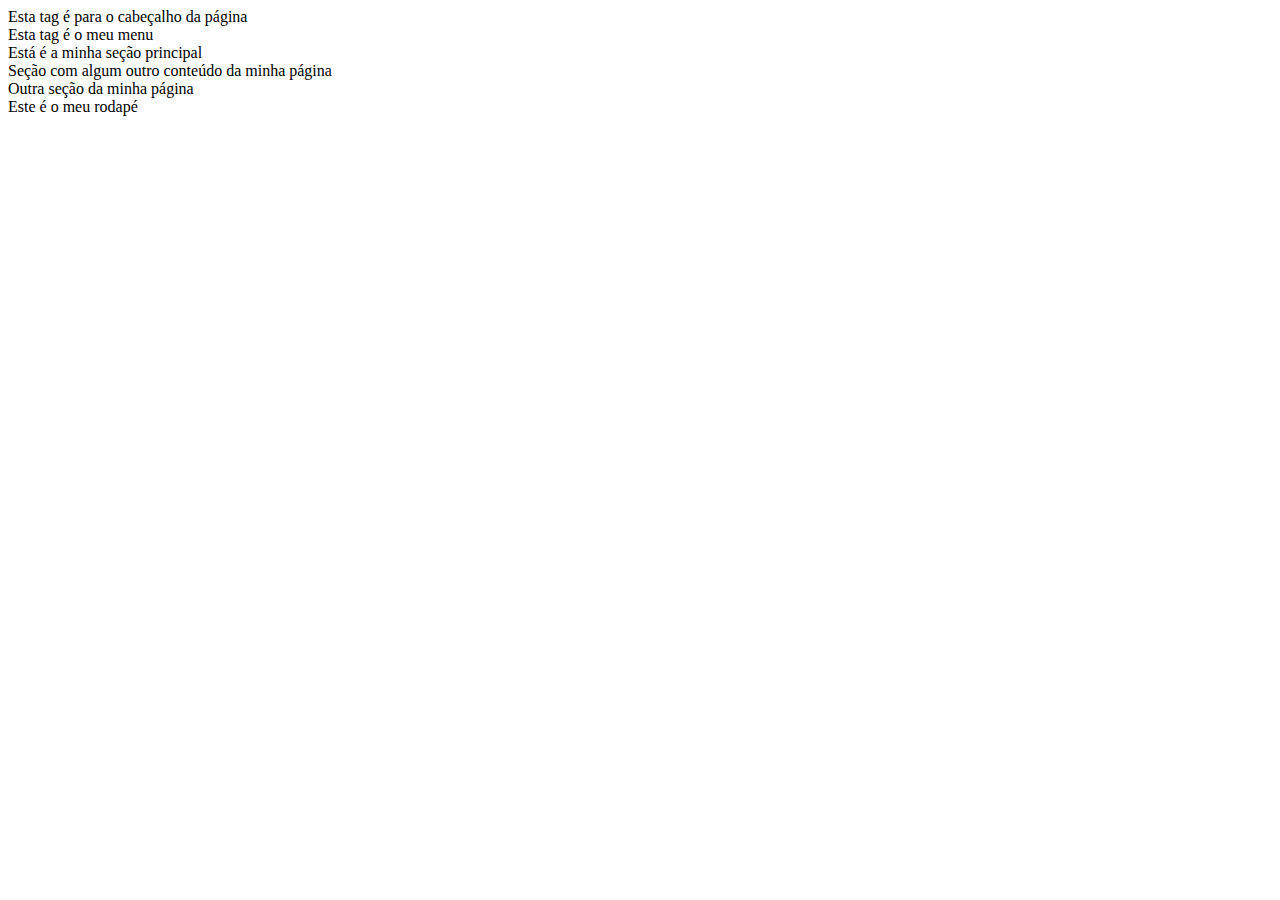
==== index.html @ 7e3def35 "Add files via upload" ====
<!DOCTYPE html>
<html lang="pt-br">
<head>
    <meta charset="UTF-8">
    <meta name="viewport" content="width=device-width, initial-scale=1.0">
    <title>Document</title>
</head>
<body>
    <header>
        Esta tag é para o cabeçalho da página
        <nav>
        Esta tag é o meu menu
        </nav>
    </header>   

<main>
    Está é a minha seção principal
</main>

<section>
    Seção com algum outro conteúdo da minha página
</section>

<section>
    Outra seção da minha página
</section>

<footer>
    Este é o meu rodapé
</footer>

</body>
</html>
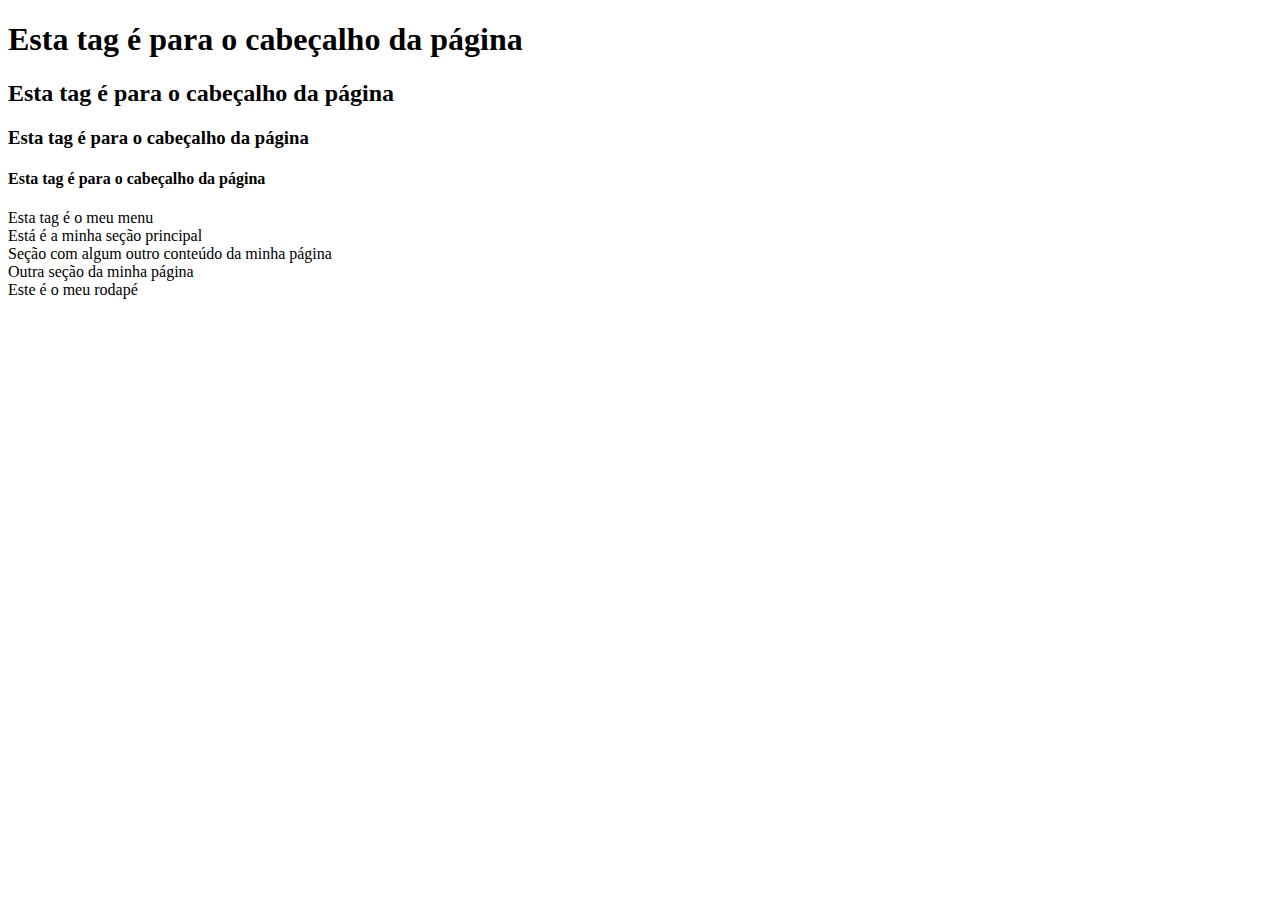
==== commit 26f43736: "Update index.html" ====
--- a/index.html
+++ b/index.html
@@ -7,7 +7,10 @@
 </head>
 <body>
     <header>
-        Esta tag é para o cabeçalho da página
+        <h1>Esta tag é para o cabeçalho da página</h1>
+        <h2>Esta tag é para o cabeçalho da página</h2>
+        <h3>Esta tag é para o cabeçalho da página</h3>
+        <h4>Esta tag é para o cabeçalho da página</h4>
         <nav>
         Esta tag é o meu menu
         </nav>
@@ -30,4 +33,4 @@
 </footer>
 
 </body>
-</html>+</html>
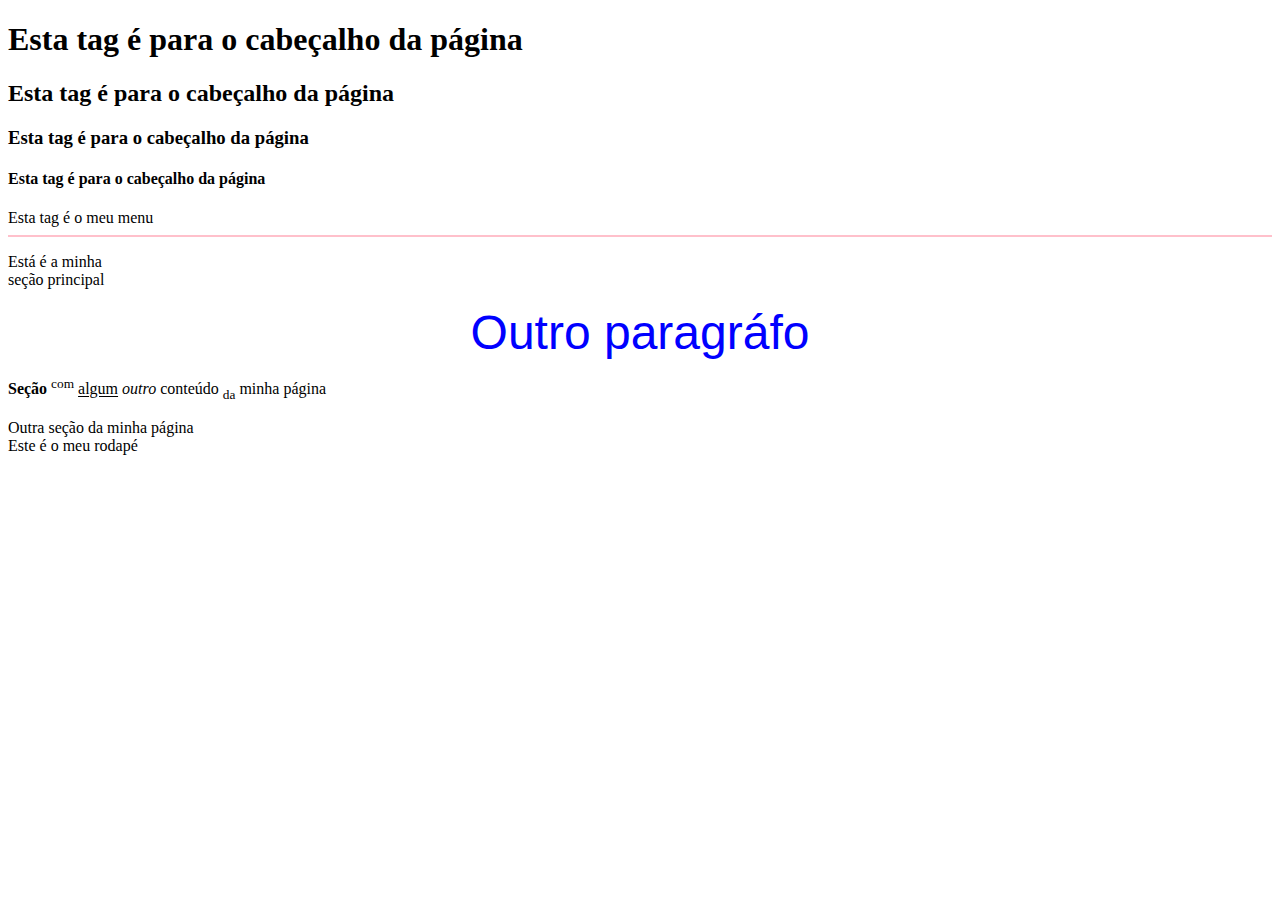
==== commit fd82e9f7: "Add files via upload" ====
--- a/index.html
+++ b/index.html
@@ -3,7 +3,7 @@
 <head>
     <meta charset="UTF-8">
     <meta name="viewport" content="width=device-width, initial-scale=1.0">
-    <title>Document</title>
+    <title>Blog da Proway</title>
 </head>
 <body>
     <header>
@@ -14,14 +14,17 @@
         <nav>
         Esta tag é o meu menu
         </nav>
-    </header>   
+    </header>
+    
+    <hr/ color="pink">
 
 <main>
-    Está é a minha seção principal
-</main>
+    <p>Está é a minha <br/> seção principal</p>
+    <p align= "center" ><font face ="Arial" color="blue" size="20px"</b>Outro paragráfo</p></font>
+</main> 
 
 <section>
-    Seção com algum outro conteúdo da minha página
+    <p><b>Seção</b> <sup>com</sup> <u>algum</u> <i>outro</i> conteúdo <sub>da</sub> minha página</p>
 </section>
 
 <section>
@@ -33,4 +36,4 @@
 </footer>
 
 </body>
-</html>
+</html>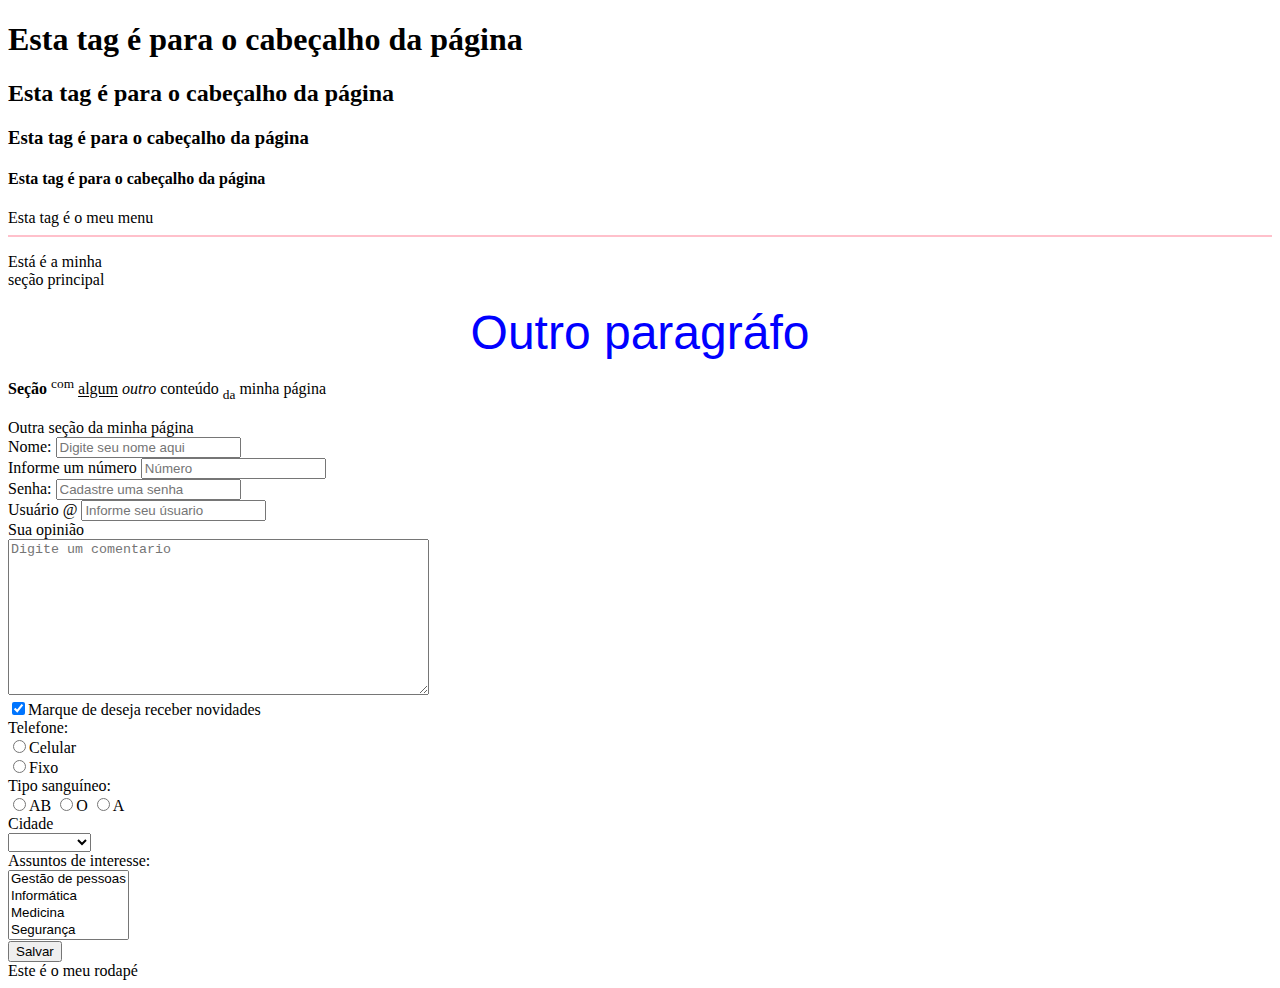
==== commit 0fbb4409: "Add files via upload" ====
--- a/index.html
+++ b/index.html
@@ -31,6 +31,52 @@
     Outra seção da minha página
 </section>
 
+<form>
+<label>Nome:</label>
+<input type="text" placeholder="Digite seu nome aqui"><br/>
+<label>Informe um número</label>
+<input type="number" placeholder="Número"><br/>
+<label>Senha:</label>
+<input type="password" placeholder="Cadastre uma senha"><br/>
+<label>Usuário</label>
+<span>@</span>
+<input type="text" placeholder="Informe seu úsuario"><br/>
+<label>Sua opinião</label><br/>
+<textarea type="text" placeholder="Digite um comentario" cols="50" rows="10"></textarea><br/>
+<input type="checkbox" checked><label>Marque de deseja receber novidades</label><br/>
+<label>Telefone:</label><br/>
+<input type="radio" name="tipotelefone"><label>Celular</label><br/>
+<input type="radio" name="tipotelefone"><label>Fixo</label><br/>
+<label>Tipo sanguíneo:</label><br/>
+<input type="radio" name="tiposanguineo"><label>AB</label>
+<input type="radio" name="tiposanguineo"><label>O</label>
+<input type="radio" name="tiposanguineo"><label>A</label><br/>
+
+<label>Cidade</label><br/>
+<select>
+<option></option>
+<option>Blumenau</option>
+<option>Gaspar</option>
+<option>Indaial</option>
+<option>Brusque</option>
+<option>Joinville</option>
+</select><br/>
+
+<label>Assuntos de interesse:</label><br/>
+<select multiple>
+    <option>Gestão de pessoas</option>
+    <option>Informática</option>
+    <option>Medicina</option>
+    <option>Segurança</option>
+    <option>Administração</option>
+</select><br/>
+
+<button>Salvar</button>
+
+</form>
+
+
+
 <footer>
     Este é o meu rodapé
 </footer>
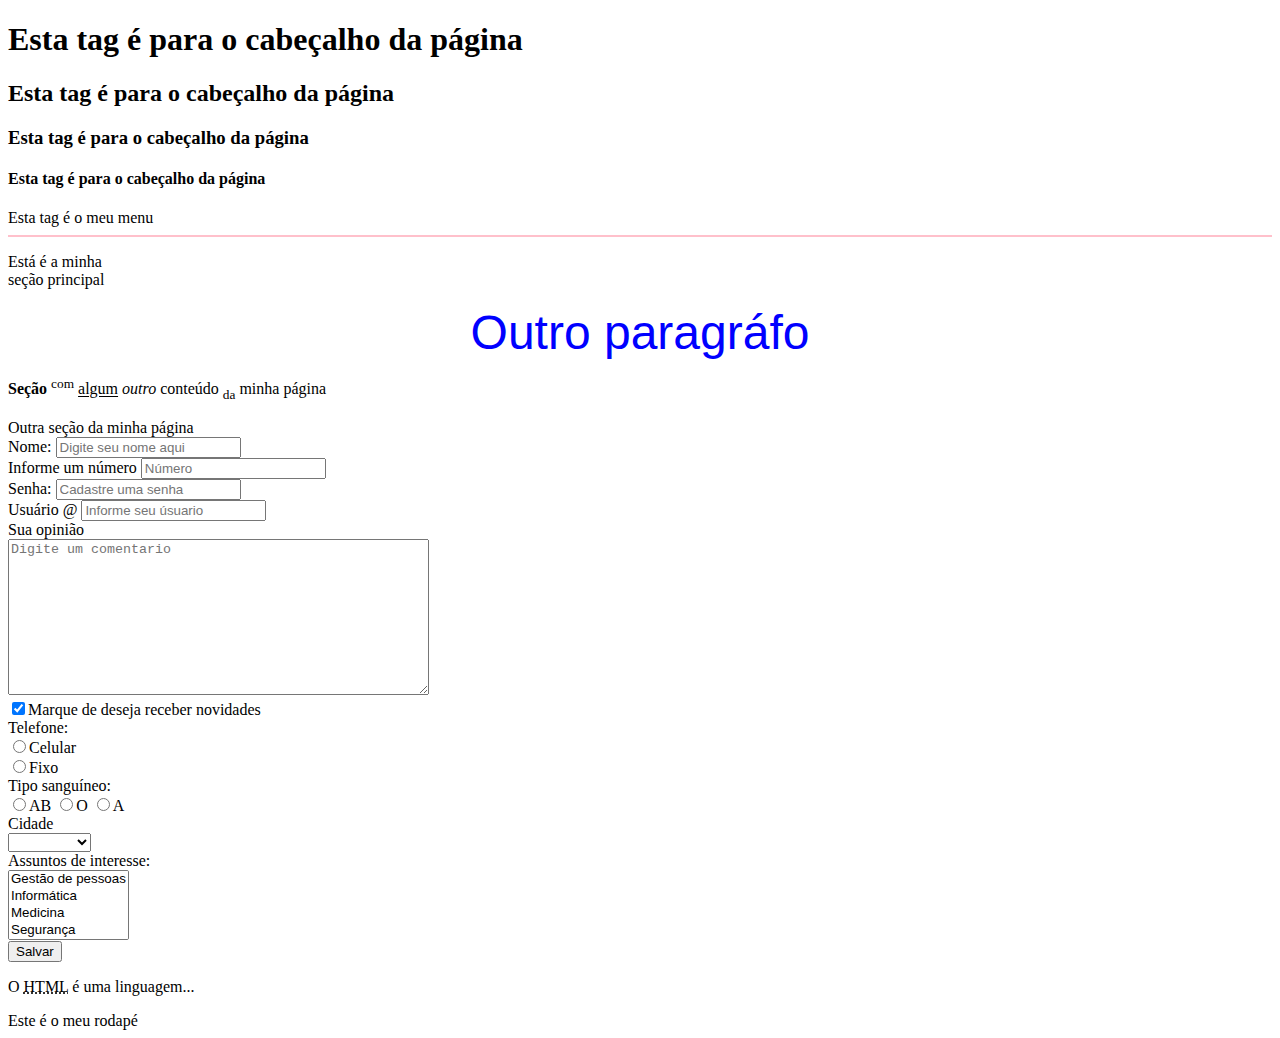
==== commit 17bb28fa: "Add files via upload" ====
--- a/index.html
+++ b/index.html
@@ -75,6 +75,11 @@
 
 </form>
 
+<section>
+<p>O <abbr title="Hyper text markup language">HTML</abbr> é uma linguagem...</p>
+
+</section>
+
 
 
 <footer>
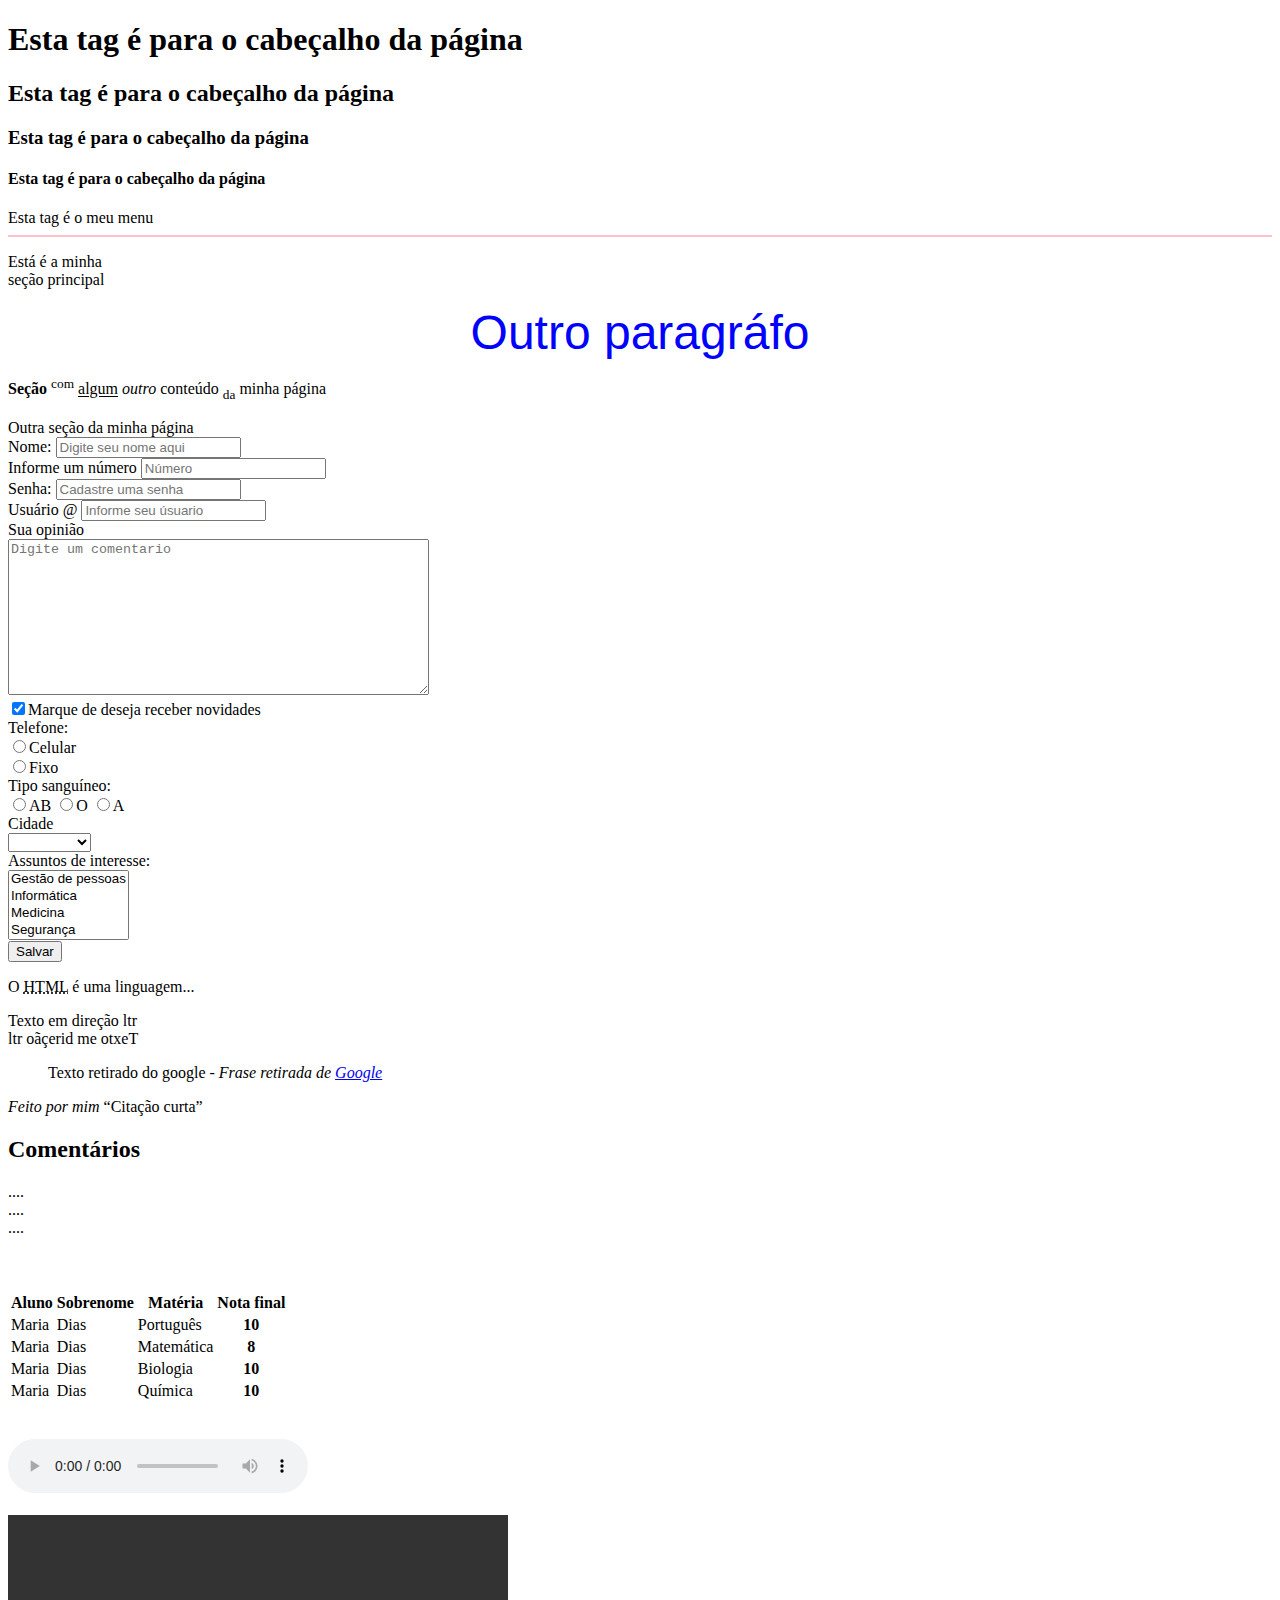
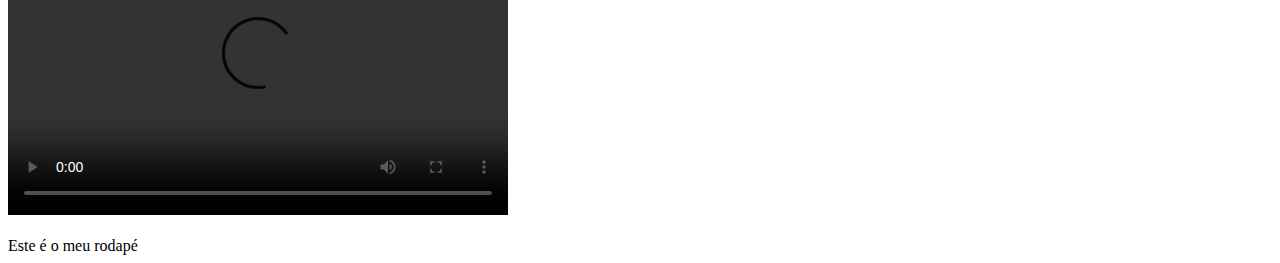
==== commit 02df20ca: "Add files via upload" ====
--- a/index.html
+++ b/index.html
@@ -77,10 +77,89 @@
 
 <section>
 <p>O <abbr title="Hyper text markup language">HTML</abbr> é uma linguagem...</p>
+    <bdo dir="ltr">Texto em direção ltr</bdo><br/>
+    <bdo dir="rtl">Texto em direção rtl</bdo><br/>
+    <blockquote cite="www.google.com.br">Texto retirado do google
+        <cite>- Frase retirada de <a href=www.google.com.br>Google</a></cite></blockquote>
+    <cite>Feito por mim</cite>
+    <q>Citação curta</q>
+    </section>
+    
+    <section>
+    
+    <h2>Comentários</h2>
+    <article>
+    ....
+    </article>
+    ....
+    <article>
+    ....
+    </article>
+    
+    <article>
+    
+    
+    
+    </article>
 
 </section>
 
+<br/><br/><br/>
+<table>
 
+<thead>
+<tr>
+
+    <th>Aluno</th>
+    <th>Sobrenome</th>
+    <th>Matéria</th>
+    <th>Nota final</th>
+</tr>
+
+</thead>
+<tbody>
+<tr>
+<td>Maria</td>
+<td>Dias</td>
+<td>Português</td>
+<th>10</th><!--Coluna de cabeçalho, fica destacado-->
+</tr>
+
+<tr><!--Linha-->
+    <td>Maria</td><!--Coluna-->
+    <td>Dias</td>
+    <td>Matemática</td>
+    <th>8</th>
+</tr>
+
+<tr>
+    <td>Maria</td>
+    <td>Dias</td>
+    <td>Biologia</td>
+    <th>10</th>
+</tr>
+
+<tr>
+    <td>Maria</td>
+    <td>Dias</td>
+    <td>Química</td>
+    <th>10</th>
+</tr>
+
+</tbody>
+
+</table>
+
+<br/><br/>
+
+<audio controls>
+<source src="Mídias/The Calling - Wherever You Will Go.mp3" type="audio/mp3"> 
+</audio><br/>
+<br/>
+
+<video controls width="500" height="300">
+<source src="Mídias/The Calling - Wherever You Will Go.mp4" type="video/mp4">
+</video><br/><br/>
 
 <footer>
     Este é o meu rodapé
